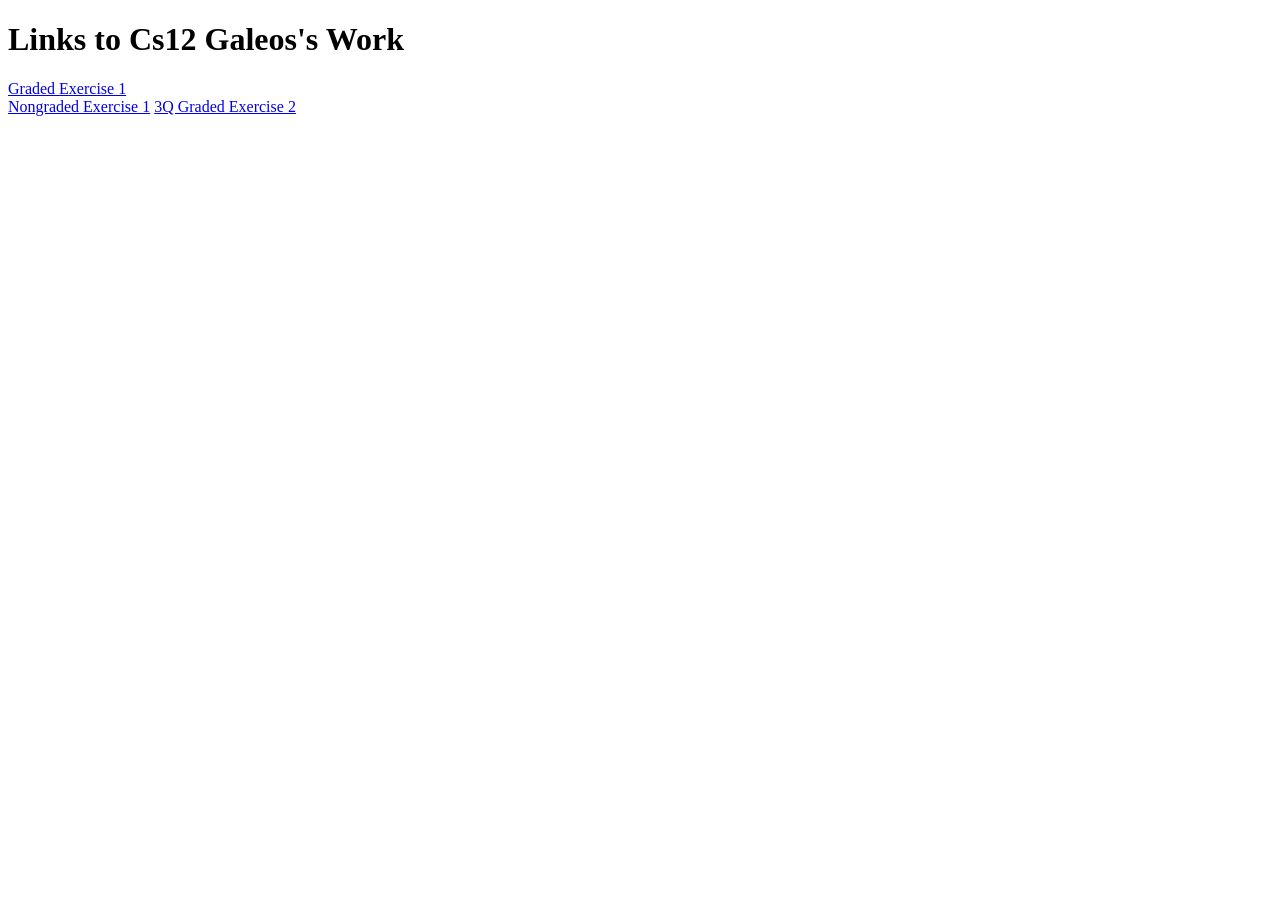
==== index.html @ f889ec00 "Add link to 3Q Graded Exercise 2 in index.html" ====
<!DOCTYPE html>
<html>
<head>
    <meta charset="UTF-8">
    <meta viewport content="width=device-width, initial-scale=1.0">
    <title>2Q Portfolio Tim Galeos Cs12</title>
</head>
<body>
    <h1>Links to Cs12 Galeos's Work</h1>

    <a href="./public/2Q1GCsGALEOS.html">Graded Exercise 1</a><br>
    <a href="./public/Q21NGCsGaleos.html">Nongraded Exercise 1</a>
    <a href="./public/3rd quarter/2nd graded/index.html">3Q Graded Exercise 2</a>
</body>
</html>
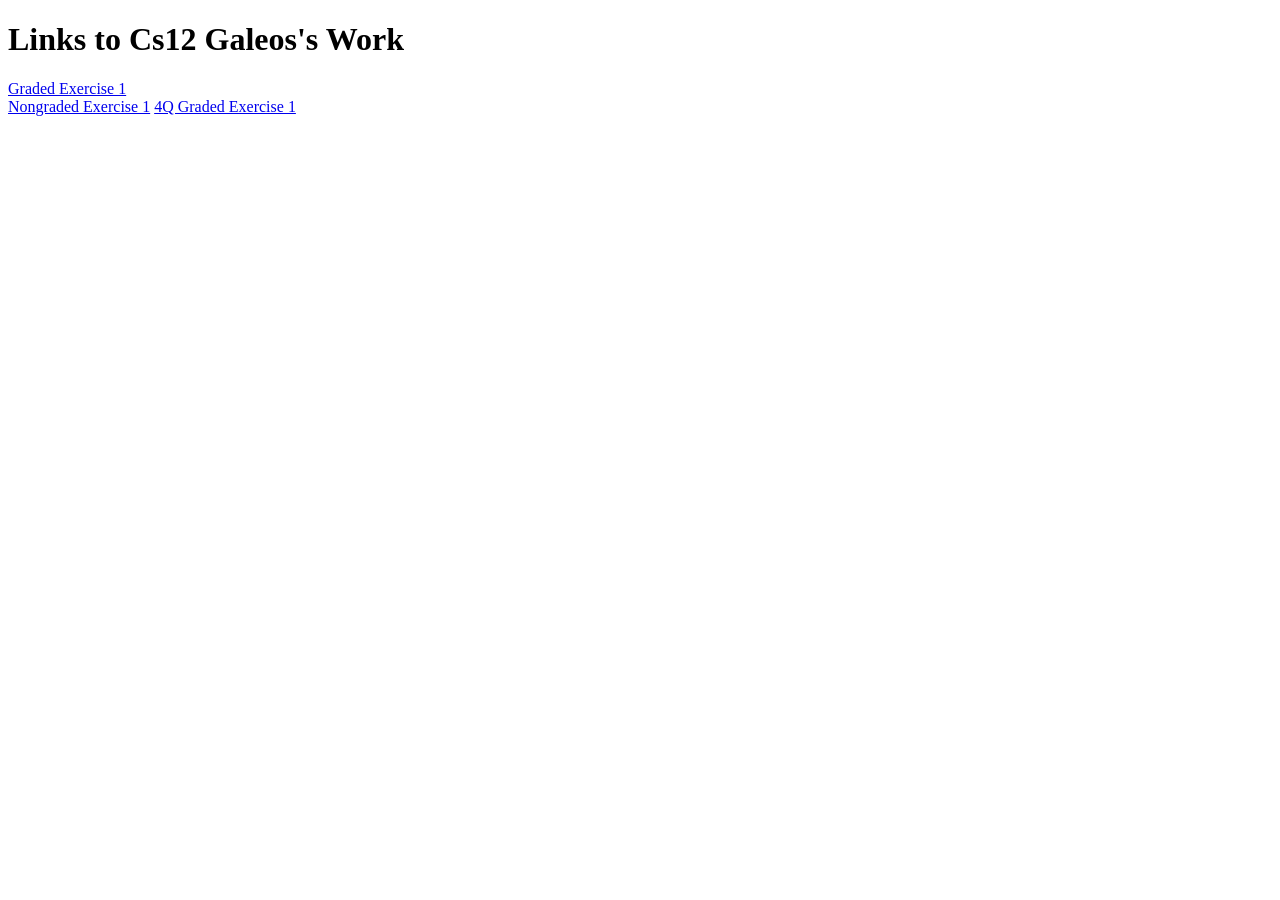
==== commit 8a6cd395: "4 th quarter graded exercise 1" ====
--- a/index.html
+++ b/index.html
@@ -10,6 +10,6 @@
 
     <a href="./public/2Q1GCsGALEOS.html">Graded Exercise 1</a><br>
     <a href="./public/Q21NGCsGaleos.html">Nongraded Exercise 1</a>
-    <a href="./public/3rd quarter/2nd graded/index.html">3Q Graded Exercise 2</a>
+    <a href="./public/4th quarter/4Q1GCsGALEOS.html">4Q Graded Exercise 1</a>
 </body>
 </html>
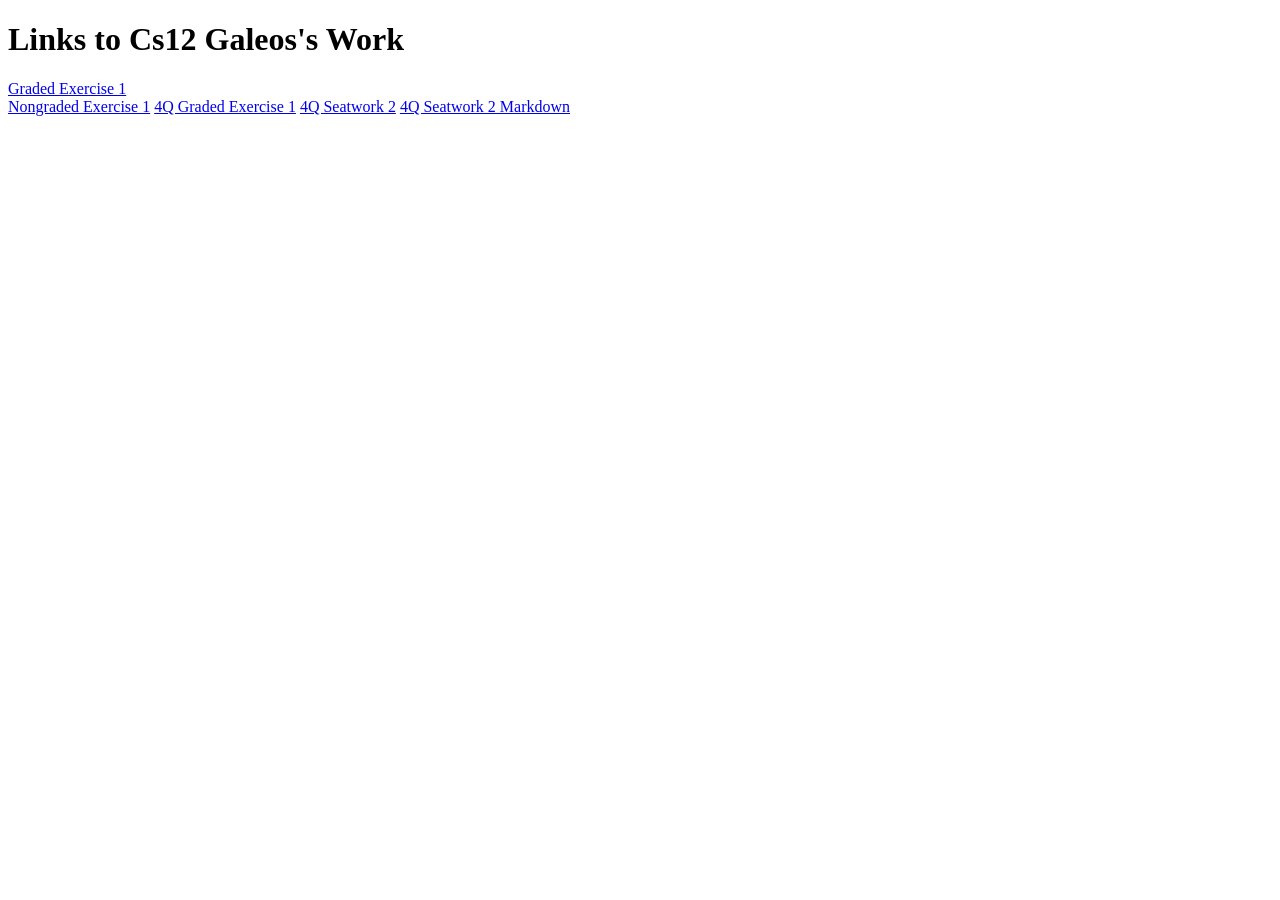
==== commit 792a0ade: "added new pages to index.html" ====
--- a/index.html
+++ b/index.html
@@ -11,5 +11,7 @@
     <a href="./public/2Q1GCsGALEOS.html">Graded Exercise 1</a><br>
     <a href="./public/Q21NGCsGaleos.html">Nongraded Exercise 1</a>
     <a href="./public/4th quarter/4Q1GCsGALEOS.html">4Q Graded Exercise 1</a>
+    <a href="./public/4th quarter/Cs12Seatwork2.html">4Q Seatwork 2</a>
+    <a href="./public/4th quarter/Cs12Seatwork2.md">4Q Seatwork 2 Markdown</a>
 </body>
 </html>
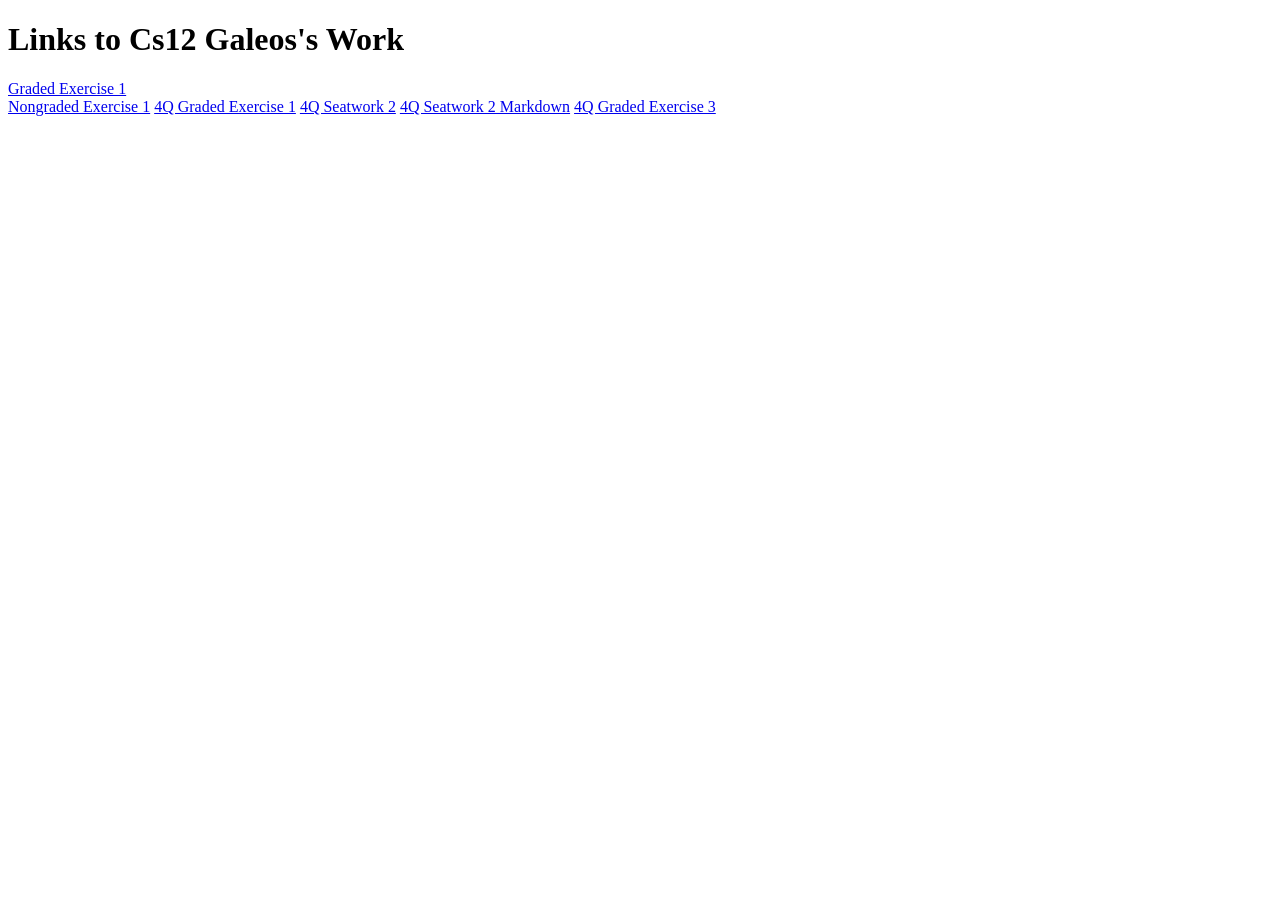
==== commit 4c1f5dc3: "update index.html" ====
--- a/index.html
+++ b/index.html
@@ -13,5 +13,6 @@
     <a href="./public/4th quarter/4Q1GCsGALEOS.html">4Q Graded Exercise 1</a>
     <a href="./public/4th quarter/Cs12Seatwork2.html">4Q Seatwork 2</a>
     <a href="./public/4th quarter/Cs12Seatwork2.md">4Q Seatwork 2 Markdown</a>
+    <a href="./public/4th quarter/3rd graded/4Q3Gindex.html">4Q Graded Exercise 3</a>
 </body>
 </html>
